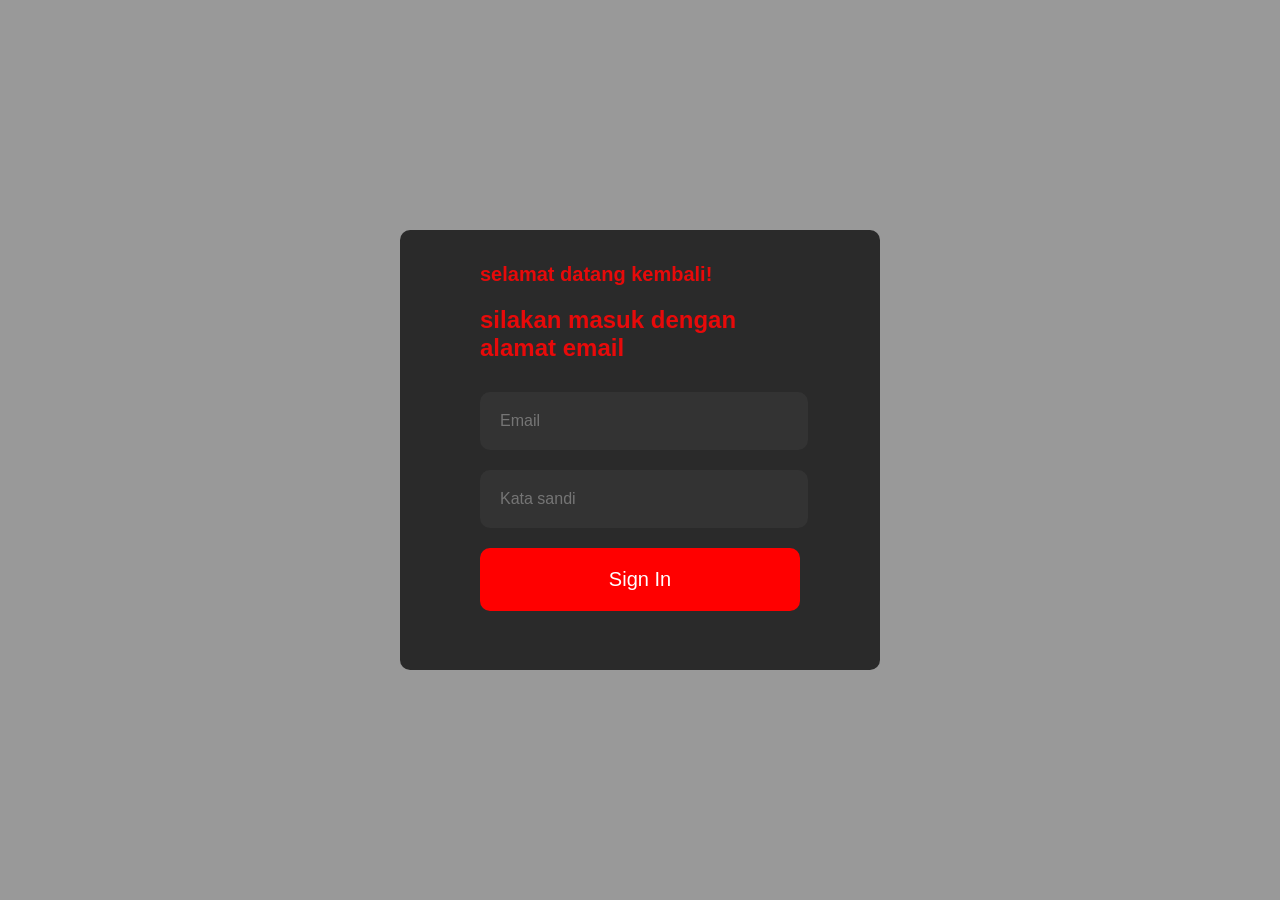
==== login/index.html @ 836a7734 "Add files via upload" ====
<!doctype html>
<html lang="en">
  <head>
    <meta charset="UTF-8" />
    <meta name="viewport" content="width=device-width, initial-scale=1.0" />
    <link rel="stylesheet" href="file.css" />
    <title>Document</title>
  </head>
  <script>
    alert("RAAFII BONETO!");
  </script>
  <body>
    <div class="style31">
      <div class="style1">
        <h1>selamat datang kembali!</h1>
        <h2>silakan masuk dengan alamat email</h2>
        <form id="style2">
          <input type="text" placeholder="Email" /><br />
          <input type="password" placeholder="Kata sandi" /><br />
          <input type="button" value="Sign In" />
        </form>
      </div>
    </div>
  </body>
</html>
---- login/file.css ----
head{
    padding: 0;
    margin: 0;
    color: rgb(231, 10, 10);
    font-family: Verdana, Geneva, Tahoma, sans-serif;
    background-position: center;

}
body {
    
    padding: 0;
    margin: 0;
    color: rgb(231, 10, 10);
    font-family: Verdana, Geneva, Tahoma, sans-serif;
    background-position: center;
    background-image: url("3bg.jpg");
}

h1 {
    font-size: 20px;
}

.style1 {
    background-color: rgba(0, 0, 0, 0.726);
    width: 25%;
    height: 400px;
    border-radius: 10px;
    padding: 20px 80px;
}

#style2 input {
    padding: 20px;
    border-radius: 10px;
    background-color: rgb(51, 51, 51);
    color: lightgray;
    font-size: 16px;
    margin: 10px 0;
    width: 90%;
    border: none;
    outline-style: none;
}

.style3 {
    width: 100vw;
    height: 100vh;
    display: flex;
    justify-content: center;
    align-items: center;
    flex-direction: column;
    background-color: rgba(0, 0, 0, 0.39);
}

#style2 input[type=button] {
    padding: 20px;
    border-radius: 10px;
    font-size: 20px;
    margin: 10px 0;
    width: 100%;
    background-color: red;
    color: white;
    border: none;
}
.style31 {
    width: 100vw;
    height: 100vh;
    display: flex;
    justify-content: center;
    align-items: center;
    background-color: rgba(0, 0, 0, 0.4);
}
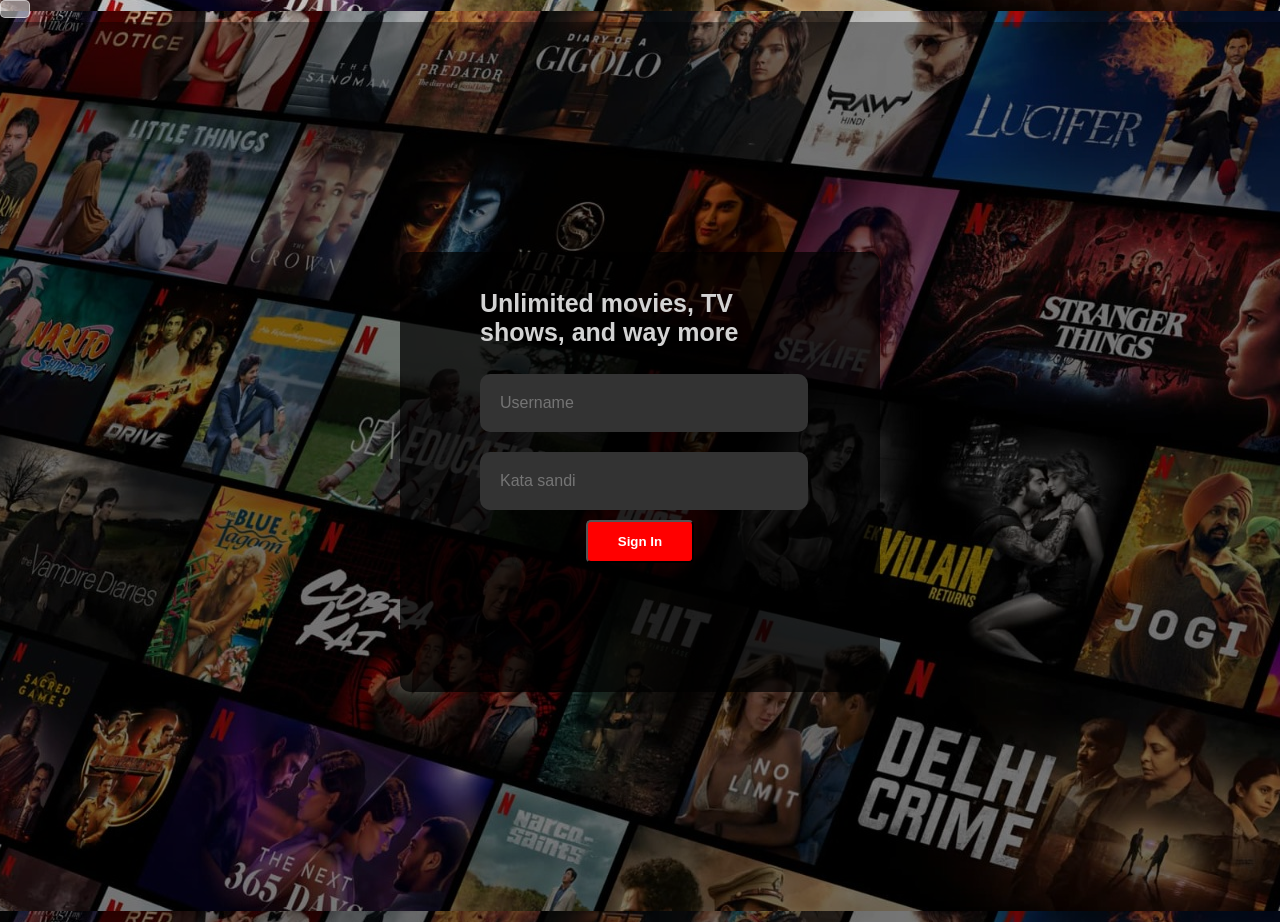
==== commit cb8436a6: "cleanup" ====
--- a/login/index.html
+++ b/login/index.html
@@ -1,25 +1,46 @@
-<!doctype html>
-<html lang="en">
-  <head>
-    <meta charset="UTF-8" />
-    <meta name="viewport" content="width=device-width, initial-scale=1.0" />
-    <link rel="stylesheet" href="file.css" />
-    <title>Document</title>
-  </head>
-  <script>
-    alert("RAAFII BONETO!");
-  </script>
-  <body>
-    <div class="style31">
-      <div class="style1">
-        <h1>selamat datang kembali!</h1>
-        <h2>silakan masuk dengan alamat email</h2>
-        <form id="style2">
-          <input type="text" placeholder="Email" /><br />
-          <input type="password" placeholder="Kata sandi" /><br />
-          <input type="button" value="Sign In" />
-        </form>
-      </div>
-    </div>
-  </body>
-</html>
+<!doctype html>
+<html lang="en">
+
+<head>
+  <meta charset="UTF-8" />
+  <meta name="viewport" content="width=device-width, initial-scale=1.0" />
+  <link rel="stylesheet" href="../css/login.css" />
+  <title>Document</title>
+
+</head>
+
+<body>
+  <!-- Google Translate -->
+  <div id="google_translate_element" class="translate-box"></div>
+
+  <div class="style31">
+    <div class="style1">
+      <h1>Unlimited movies, TV shows, and way more</h1>
+      <form id="style2">
+
+        <input type="text" id="username" placeholder="Username" />
+
+        <input type="password" id="password" placeholder="Kata sandi" />
+
+        <button type="submit" class="signin-btn">
+          Sign In
+        </button>
+
+      </form>
+    </div>
+    <script src="//translate.google.com/translate_a/element.js?cb=googleTranslateElementInit"></script>
+
+    <script>
+      function googleTranslateElementInit() {
+        new google.translate.TranslateElement(
+          {
+            pageLanguage: 'id'
+          },
+          'google_translate_element'
+        );
+      }
+    </script>
+    <script src="../js/login.js" defer></script>
+</body>
+
+</html>
--- a/css/login.css
+++ b/css/login.css
@@ -0,0 +1,152 @@
+head{
+    padding: 0;
+    margin: 0;
+    color: rgb(231, 10, 10);
+    font-family: Verdana, Geneva, Tahoma, sans-serif;
+    background-position: center;
+
+}
+body {
+    
+    padding: 0;
+    margin: 0;
+    color: rgb(231, 10, 10);
+    font-family: Verdana, Geneva, Tahoma, sans-serif;
+    background-position: center;
+    background-image: url("../img/background.jpeg");
+}
+
+
+h1 {
+    font-size: 25px;
+    font-family: 'Lucida Sans', 'Lucida Sans Regular', 'Lucida Grande', 'Lucida Sans Unicode', Geneva, Verdana, sans-serif;
+    color: lightgray;
+
+}
+
+.style1 {
+    background-color: rgba(0, 0, 0, 0.726);
+    width: 25%;
+    height: 400px;
+    border-radius: 10px;
+    padding: 20px 80px;
+}
+
+
+#style2 input {
+    padding: 20px;
+    border-radius: 10px;
+    background-color: rgb(51, 51, 51);
+    color: lightgray;
+    font-size: 16px;
+    margin: 10px 0;
+    width: 90%;
+    border: none;
+    outline-style: none;
+}
+
+.style3 {
+    width: 100vw;
+    height: 100vh;
+    display: flex;
+    justify-content: center;
+    align-items: center;
+    flex-direction: column;
+    background-color: rgba(0, 0, 0, 0.39);
+}
+
+#style2 input[type=button] {
+    padding: 20px;
+    border-radius: 10px;
+    font-size: 20px;
+    margin: 10px 0;
+    width: 100%;
+    background-color: rgb(164, 1, 1);
+    color: rgb(240, 238, 238);
+    border: none;
+    font-family: 'Lucida Sans', 'Lucida Sans Regular', 'Lucida Grande', 'Lucida Sans Unicode', Geneva, Verdana, sans-serif;
+}
+.style31 {
+    width: 100vw;
+    height: 100vh;
+    display: flex;
+    justify-content: center;
+    align-items: center;
+    flex-direction: column;
+    background-color: rgba(0, 0, 0, 0.39);
+
+}
+.kotak {
+        
+    padding: 20px 40px;
+
+    /* max-width: fit-content; */
+
+}
+#style21 input {
+    padding: 20px;
+    border-radius: 10px;
+    background-color: rgb(51, 51, 51);
+    color: rgb(190, 13, 13);
+    font-size: 16px;
+    margin: 10px 0;
+    width: 90%;
+    border: none;
+    outline-style: none;
+}
+.select {
+    padding: 9px;
+    border-radius: 15px;
+    background-color:#0c0c08;
+    color: #f7f7f2;
+    display: flex;
+    font-size: 10px;
+    font-family: 'Lucida Sans', 'Lucida Sans Regular', 'Lucida Grande', 'Lucida Sans Unicode', Geneva, Verdana, sans-serif;
+}
+
+/* sig in button */
+.signin-btn {
+  display: block;
+  text-decoration: none;
+  background-color: red;
+  color: white;
+  padding: 12px 30px;
+  border-radius: 5px;
+  text-align: center;
+  font-weight: bold;
+  transition: 0.3s;
+  margin: 0 auto;
+}
+
+.signin-btn:hover {
+  background-color: darkred;
+}
+
+#google_translate_element {
+  display: inline-flex;
+  align-items: center;
+  gap: 8px;
+
+  padding: 8px 14px;
+
+  border: 1px solid rgba(255,255,255,0.5);
+  border-radius: 5px;
+
+  background-color: rgba(248, 246, 246, 0.5);
+
+  color: white;
+  font-family: Arial;
+}
+
+.language-box select {
+  background: black;
+  border: none;
+  color: white;
+  outline: none;
+  font-size: 15px;
+  cursor: pointer;
+}
+
+.language-box option {
+  color: black;
+}
